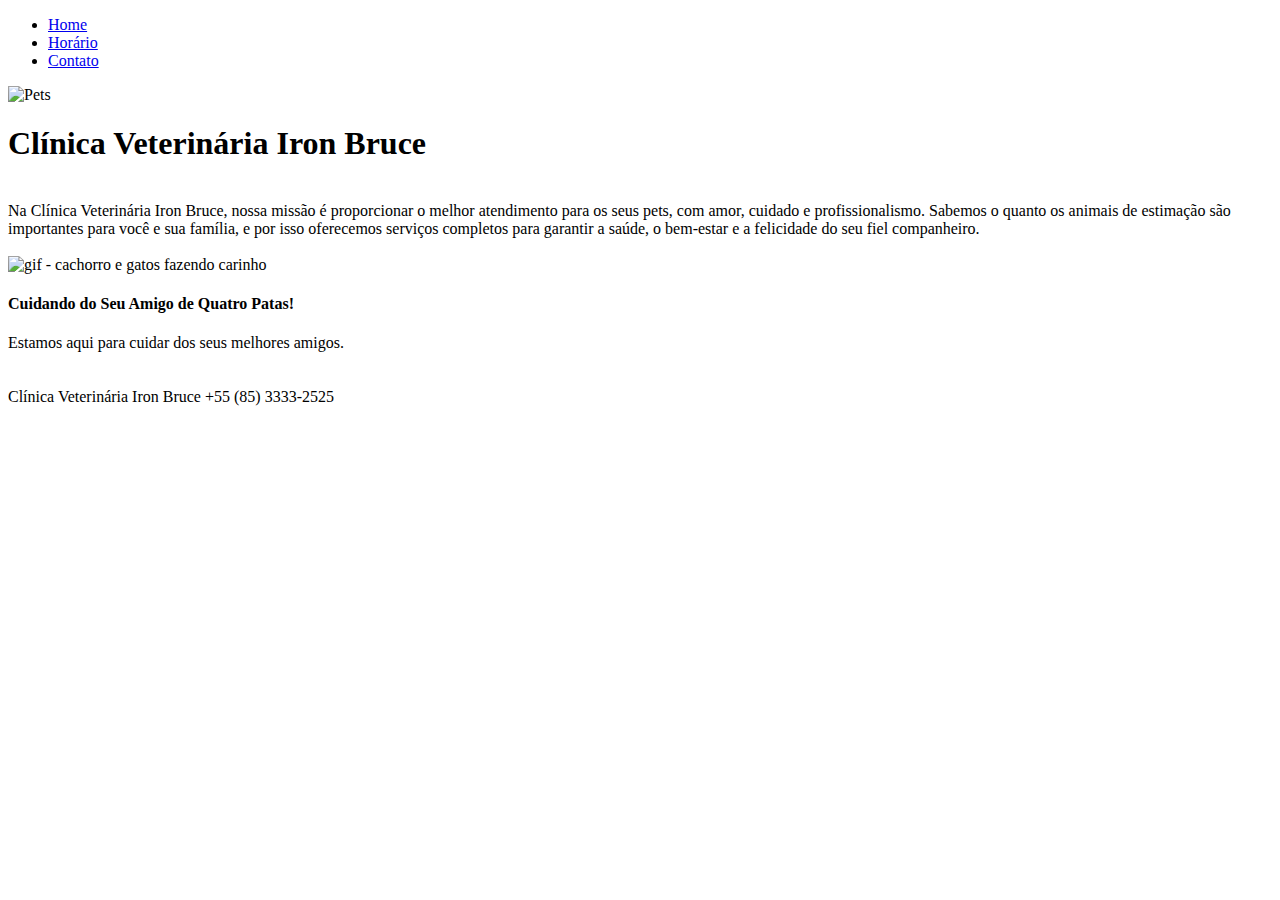
==== index.html @ 59177fbd "Add files via upload" ====
<!DOCTYPE html>
<html lang="en">
<head>
    <meta charset="UTF-8">
    <meta name="viewport" content="width=device-width, initial-scale=1.0">
    <title>Template - Utilizar como modelo</title>
    <link rel="stylesheet" href="styles.css">
    <link rel="preconnect" href="https://fonts.googleapis.com">
    <link rel="preconnect" href="https://fonts.gstatic.com" crossorigin>
    <link href="https://fonts.googleapis.com/css2?family=Bebas+Neue&family=Fira+Sans:ital,wght@0,100;0,200;0,300;0,400;0,500;0,600;0,700;0,800;0,900;1,100;1,200;1,300;1,400;1,500;1,600;1,700;1,800;1,900&family=Kdam+Thmor+Pro&family=Open+Sans:ital,wght@0,300..800;1,300..800&family=Winky+Sans:ital,wght@0,300..900;1,300..900&display=swap" rel="stylesheet">

</head>
<body>
    <div class="wrapper">
        <div class="menu">
            <!-- Aqui vai o seu menu -->
            <ul>
                <li><a href="./index.html">Home</a></li>
                <li><a href="./horario.html">Horário</a></li>
                <li><a href="./contato.html">Contato</a></li>
            </ul>
        </div>

        <div class="main">
            <div class="header">
                <img id="foto-header" src="https://img.freepik.com/fotos-gratis/visao-de-gatos-e-caes-sendo-amigos_23-2151806245.jpg?t=st=1743101302~exp=1743104902~hmac=c09f45394c331c2a3227eeb6a8525d43fdb4d970693b1e76694b649b1ad6d0e4&w=1380" alt="Pets">
                <!-- Aqui vai o seu header -->
            </div>
    
            <div class="content">
                <h1 id="messagem-clinica">Clínica Veterinária Iron Bruce</h1>

                <p>
                    <br>
                    Na Clínica Veterinária Iron Bruce, nossa missão é proporcionar o melhor atendimento para os seus pets, com amor, cuidado e profissionalismo. Sabemos o quanto os animais de estimação são importantes para você e sua família, e por isso oferecemos serviços completos para garantir a saúde, o bem-estar e a felicidade do seu fiel companheiro.
                    <br>
                    <br>
                    <img id="gif-pets" src="https://www.imagensanimadas.com/data/media/1146/cachorro-e-gato-juntos-imagem-animada-0021.gif" alt="gif - cachorro e gatos fazendo carinho">
                    <br>
                    <h4 id="messagem-central">Cuidando do Seu Amigo de Quatro Patas!</h4>
                <!-- Aqui vai o seu conteúdo -->
            </div>
    
            <div class="footer">
                <p>   
                Estamos aqui para cuidar dos seus melhores amigos.
                <br>
                <br>
                <br>
                    Clínica Veterinária Iron Bruce
                    +55 (85) 3333-2525
                </p>                <!-- Aqui vai o seu rodapé -->
            </div>
        </div>
    </div>
</body>
</html>
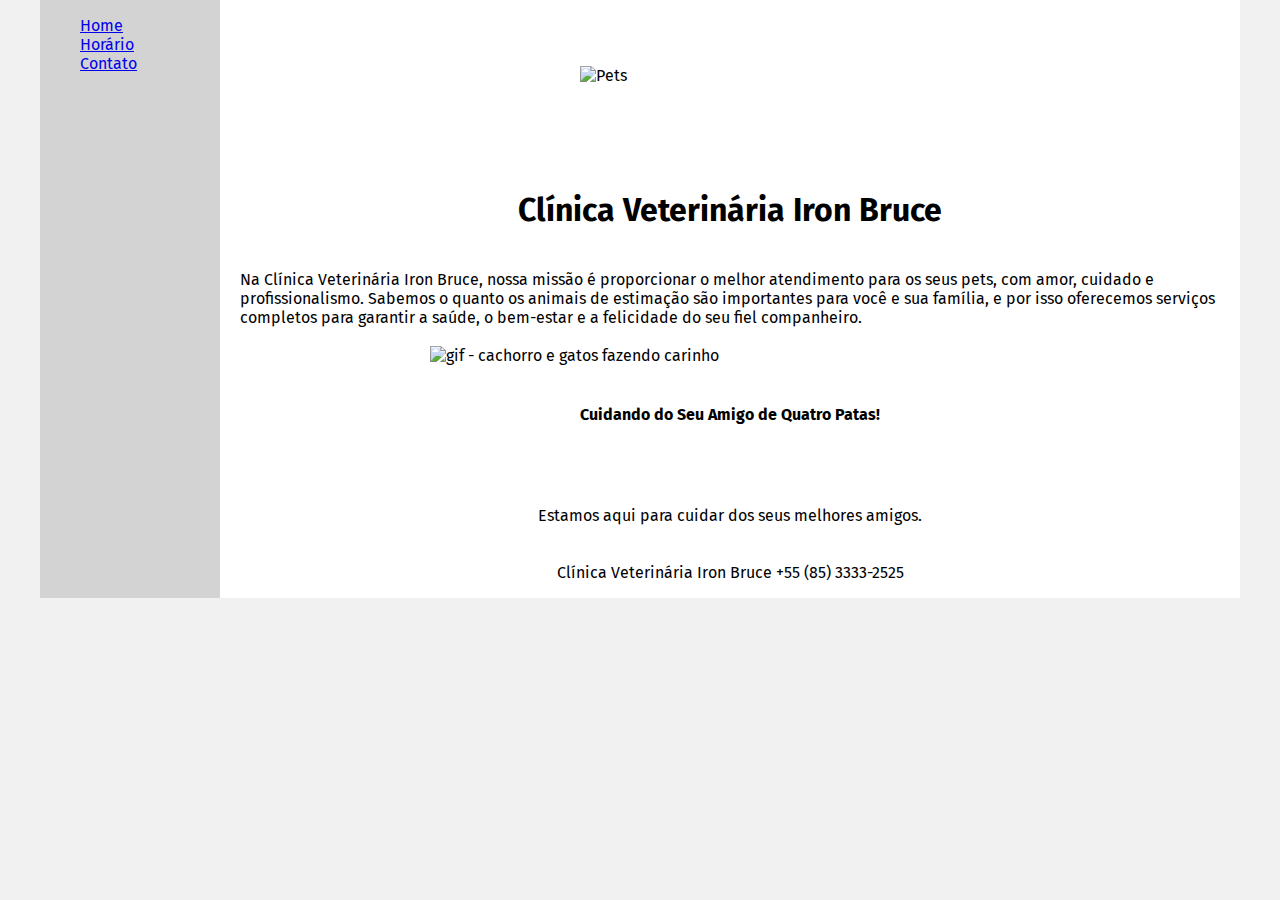
==== commit b65a6052: "Update index.html" ====
--- a/index.html
+++ b/index.html
@@ -4,7 +4,7 @@
     <meta charset="UTF-8">
     <meta name="viewport" content="width=device-width, initial-scale=1.0">
     <title>Template - Utilizar como modelo</title>
-    <link rel="stylesheet" href="styles.css">
+    <link rel="stylesheet" href="./css/styles.css">
     <link rel="preconnect" href="https://fonts.googleapis.com">
     <link rel="preconnect" href="https://fonts.gstatic.com" crossorigin>
     <link href="https://fonts.googleapis.com/css2?family=Bebas+Neue&family=Fira+Sans:ital,wght@0,100;0,200;0,300;0,400;0,500;0,600;0,700;0,800;0,900;1,100;1,200;1,300;1,400;1,500;1,600;1,700;1,800;1,900&family=Kdam+Thmor+Pro&family=Open+Sans:ital,wght@0,300..800;1,300..800&family=Winky+Sans:ital,wght@0,300..900;1,300..900&display=swap" rel="stylesheet">
@@ -54,4 +54,4 @@
         </div>
     </div>
 </body>
-</html>+</html>
--- a/css/styles.css
+++ b/css/styles.css
@@ -0,0 +1,194 @@
+
+html, body {
+    margin: 0;
+    font-family: "Fira Sans", sans-serif;
+}
+ul  {
+    list-style-type: none;
+    }
+
+body {
+    background-color: #f1f1f1;
+    display: flex;
+    justify-content: center;
+}
+
+#messagem-clinica{
+    text-align: center;
+}
+
+#messagem-central{
+    text-align: center;
+}
+
+#gif-pets{
+    display: flex;
+    margin-left: 190px;
+    align-items: center;
+    width: 500px;
+}
+
+.wrapper {
+    width: 1200px;
+    display: flex;
+    margin: 10 auto;
+    background-color: black;
+}
+.main {
+    display: flex;
+    flex-flow: column;
+    width: 85%;
+}
+.menu {
+    width: 15%;
+    background-color: lightgrey;
+    padding: 10px 20px 0px;
+    margin: 0;
+    padding: 0;
+}
+.header {
+    background-color: white;
+    min-height: 150px;
+    display: flex;
+    justify-content: center;
+    align-items: center;
+}
+#foto-header{
+    display: flex;
+    width: 300px;
+}
+.content {
+    background-color: white;
+    min-height: 300px;
+    padding: 20px;
+}
+.footer {
+    background-color: white;
+    min-height: 100px;
+    display: flex;
+    justify-content: center;
+    align-items: center;
+    text-align: center;
+}
+.message-servico{
+    display: flex;
+    justify-content: center;
+    align-items: center;
+}
+
+table{
+    font-weight: 200;
+    font-family: 'Franklin Gothic Medium', 'Arial Narrow', Arial, sans-serif;
+    align-items: center;
+    justify-content: center;
+    border: 1px solid;
+    border-collapse: collapse;
+    border-radius: 10px;
+    border-color: lightseagreen;
+    text-align: center;
+}
+table thead th {
+    background-color: grey;
+    color:white;
+    width: 0%;
+} 
+table tfoot td{
+    background-color: lightgray;
+}
+table tbody tr:nth-child(even) td {
+    background-color: lightblue;
+}
+table tbody tr:hover td {
+    background-color: rgba(0, 128, 0, 0.144);
+    cursor: pointer;
+}
+
+#messagem-contato{
+    text-align: center;
+}
+
+#logo-whatsapp{
+    position: relative;
+    padding-left: 0;
+    width: 20px;
+    float: left;
+}
+
+#logo-telefone-fixo{
+    position: relative;
+    padding-left: 0;
+    width: 20px;
+    float: left;
+}
+
+#messagem-maps{
+    text-align: center;
+}
+
+.form-iframe-container {
+    display: flex;
+    justify-content: space-between;
+    gap: 20px;
+    width: 100%;
+}
+
+.iframe-container {
+    width: 48%;
+    background-color: #fff;
+    border-radius: 20px;
+    padding: 20px;
+}
+
+iframe{
+    width: 100%;
+    height: 300px;
+    border-radius: 20px;
+    border: none;
+}
+
+.formulario{
+    border: 3px solid lightgrey;
+    border-radius: 20px;
+    padding: 20px;
+    display: flex;
+    flex-direction: column;
+    width: 40%;
+}
+
+label{
+    font-weight: bold;
+    margin-bottom: 5px;
+}
+input {
+    width: 100%;               /* Define o input com largura total do contêiner */
+    padding: 10px;             /* Espaçamento interno */
+    margin: 10px 0;            /* Espaçamento entre os campos */
+    border: 2px solid #ccc;   /* Borda de 2px, cor cinza clara */
+    border-radius: 5px;        /* Borda arredondada */
+    font-size: 16px;           /* Tamanho da fonte */
+    box-sizing: border-box;    /* Garantir que o padding seja incluído na largura total */
+}
+
+button {
+    padding: 5px 10px;
+    background-color: lightblue;
+    color: black;          
+    border: none;            
+    border-radius: 5px;    
+    cursor: pointer;        
+    font-size: 16px;
+}
+button:hover {
+    background-color: #45a049; /* Muda a cor do botão ao passar o mouse */
+}
+textarea{
+    width: 100%;
+    height: 100px;
+    border: 2px solid #ccc;
+    border-radius: 5px;
+    box-sizing: border-box;
+}
+
+#messagem-nossa-equipe{
+    text-align: center;
+}
